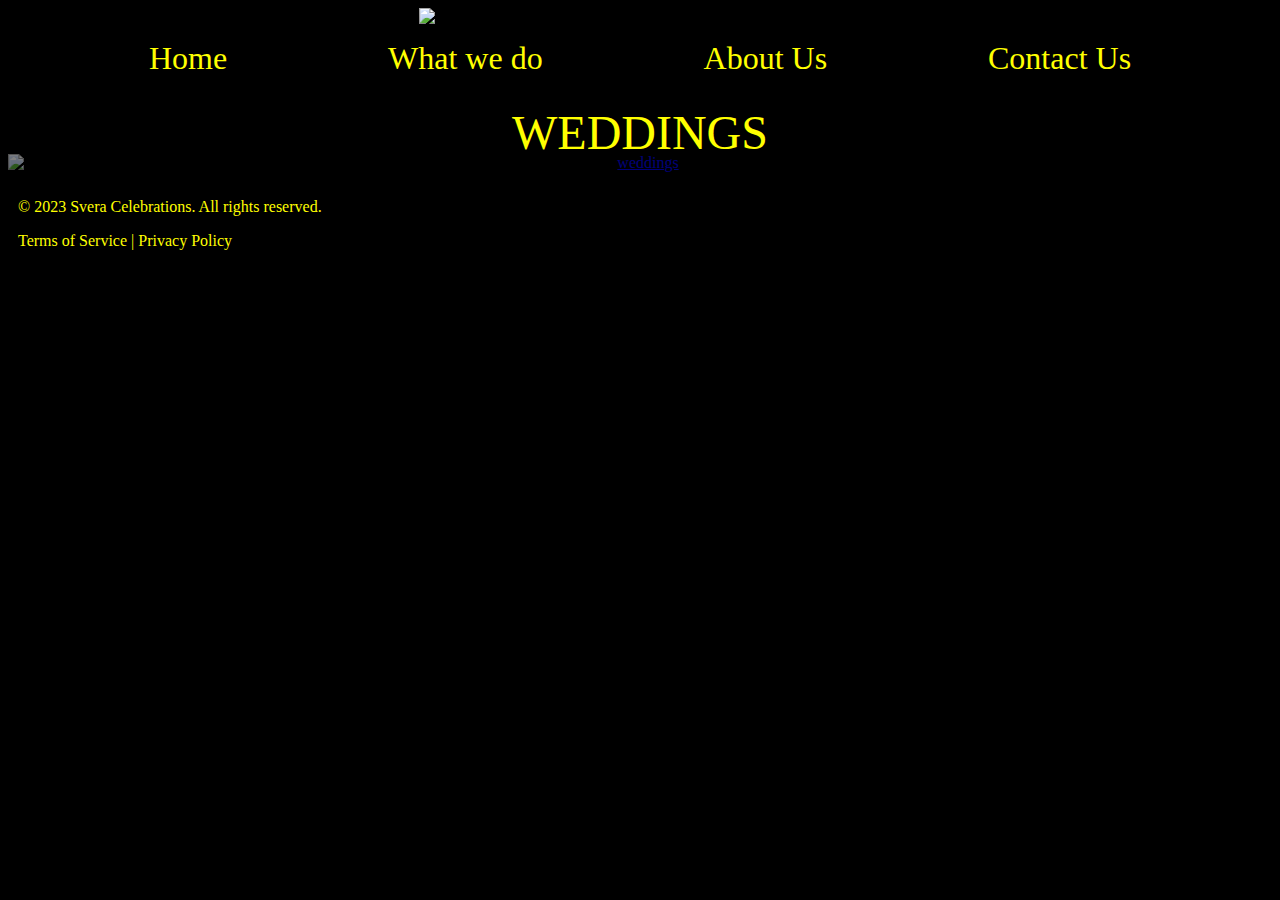
==== index.html @ 117bc867 "mini project" ====
<!DOCTYPE html>
<html lang="en">
<head>
<meta charset="UTF-8">
<meta name="viewport" content="width=device-width, initial-scale=1.0">
<link rel="stylesheet" href="mini project.css">
<title>mini project</title>
</head>
<body> 
<header>
    <img src="D:\1st yr\1st sem\IWD\Svera\svera logo.png"  alt="svera logo" class="img">
</header>

<div class="navbar">
    <a href="svera(home).html">Home</a>
    <a href="svera(what we do).html">What we do</a>
    <a href="svera(about us).html">About Us</a>
    <a href="svera(contact us).html">Contact Us</a>
    
  </div>
<section>
  <div class="image-container">
    <a href="svera(what we do).html#weddings">
      <img class="hpics" src="D:\1st yr\1st sem\IWD\Svera\weddings.jpeg" alt="weddings">
      <div class="centered">WEDDINGS</div>
    </a>
  </div>

  <div class="image-container">
    <a href="svera(what we do).html#corp_events">
      <img class="hpics" src="D:\1st yr\1st sem\IWD\Svera\corporate events.jpeg" alt="corporate events">
      <div class="centered">CORPORATE EVENTS</div>
    </a>
  </div>

  <div class="image-container">
    <a href="svera(what we do).html#leisure_events">
      <img class="hpics" src="D:\1st yr\1st sem\IWD\Svera\leisure events.jpeg" alt="leisure events">
      <div class="centered">LEISURE EVENTS</div>
    </a>
  </div>

  <div class="image-container">
    <a href="svera(what we do).html#social_events">
      <img class="hpics" src="D:\1st yr\1st sem\IWD\Svera\social events.jpeg" alt="social events">
      <div class="centered">SOCIAL EVENTS</div>
    </a>
  </div>

  <div class="image-container">
    <a href="svera(what we do).html#cultural_events">
      <img class="hpics" src="D:\1st yr\1st sem\IWD\Svera\cultural events.jpeg" alt="cultural events">
      <div class="centered">CULTURAL EVENTS</div>
    </a>
  </div>
</section>


    <script>
     var myIndex = 0;
  carousel();

  function carousel() {
    var i;
    var x = document.getElementsByClassName("hpics");
    var captions = document.getElementsByClassName("centered");
    
    for (i = 0; i < x.length; i++) {
      x[i].style.display = "none";
      captions[i].style.display = "none";
    }
    
    myIndex++;
    
    if (myIndex > x.length) {
      myIndex = 1;
    }
    
    x[myIndex - 1].style.display = "block";
    captions[myIndex - 1].style.display = "block";
    
    setTimeout(carousel, 3000);
  } 
      </script>
 
  <footer class="footer">
    <p>&copy; 2023 Svera Celebrations. All rights reserved.</p>
    <a href="#">Terms of Service | Privacy Policy</a>
  </footer>

</body>
</html>
---- mini project.css ----
body{
    
    background-color:black ;
 }
    .img{
        display: block;
        margin-left: auto;
        margin-right: auto;
        width: 35%;
        
    }
    
    .navbar{
             display:flex;
             flex-flow:row nowrap;
             justify-content:space-evenly;
             overflow:visible;
             background-color: black;
             top:0;
             position:sticky;
             z-index:1000;
             
             
    }
    .navbar a{
        
        display: inline-block;
        color:yellow;
        padding: 14px 20px;
        text-decoration: none;
        font-family: serif;
        font-size:xx-large;
    }
    .navbar a:hover{
        
        color: white;
    }
    .hpics{
        display:block;
        margin-left: auto;
        margin-right: auto;
        padding-top: 5%;
        height: auto;
        width: 100%;
        opacity: 0.5;
    }
    .hpics:hover{
        width: 100%;
        opacity: 1.0;

    }
    .image-container {
        position: relative;
        text-align: center;
    }
 .image-container {
    position: relative;
    text-align: center;
  }

  .centered {
    position: absolute;
    top: 50%;
    left: 50%;
    transform: translate(-50%, -50%);
    color: yellow; 
    font-size:xxx-large;
    display: none;
    text-decoration: none;
  }
  .centered:hover{
    color: white; 
    font-size:xxx-large;
    display: none;
    text-decoration: none;
  }
  

  .hpics:first-child,
  .centered:first-child {
    display: block;
  }
  .footer{
      background-color:black;
      color: yellow;
      padding: 10px;
      text-align: left;
     
  }
  .footer a{
    color: yellow;
    text-decoration: none;
  }
  .footer a:hover{
    color: white;
  }
/* End of home page css*/
.wwd{
    background-color: #000000;
    color:yellow;
    text-align: center;
    font-style: serif;
    font-size: xx-large;
    padding-top: 5%;
}
.wpics, .copics, .lpics, .sopics, .cupics{
        display:inline block;
        margin-left: auto;
        margin-right: auto;
        width: 498px;
        height:300px;
        
    }
    /*End of what we do page css*/
    .about_us{
        position:relative;
        z-index: 1;
        border: 1px solid;
        padding: 100px;
        box-shadow: 10px 10px 10px rgb(204, 204, 48) ;
    }
    .about_us h1{
        color: rgb(204, 204, 48);
        font-size: xx-large;
        text-align: center;
        text-decoration: underline;
    }
    .about_us p{
        color: white;
        font-size: larger;
        text-align: center;

    }
    /* End of about us page css */
    .register{
        position: relative;
        z-index: 1;
        border: 1px solid;
        padding:2px;
        box-shadow: 10px 10px 10px yellow;
    }
    label {
        display: block;
        margin-bottom: 8px;
    }
    
    input {
        display: block;
        margin-left: auto;
        margin-right: auto;
        width: 45%;
        padding: 8px;
        margin-bottom: 16px;
        box-sizing: border-box;
    }
    
    #Submit {
        display: block;
        margin-left: auto;
        margin-right: auto;
        background-color: yellow;
        color:black;
        padding: 10px 15px;
        border: none;
        border-radius: 4px;
        cursor: pointer;
        width: 100px;
    }
    
    #Submit:hover {
        background-color: white;
    }
    
    .sns a{
        color: yellow;
    }

    .sns a:hover{
        color: green;
    }
    #message {
        display: none;
        padding: 10px;
        background-color: yellow;
        text-align: center;
    /*End of contact us page css*/
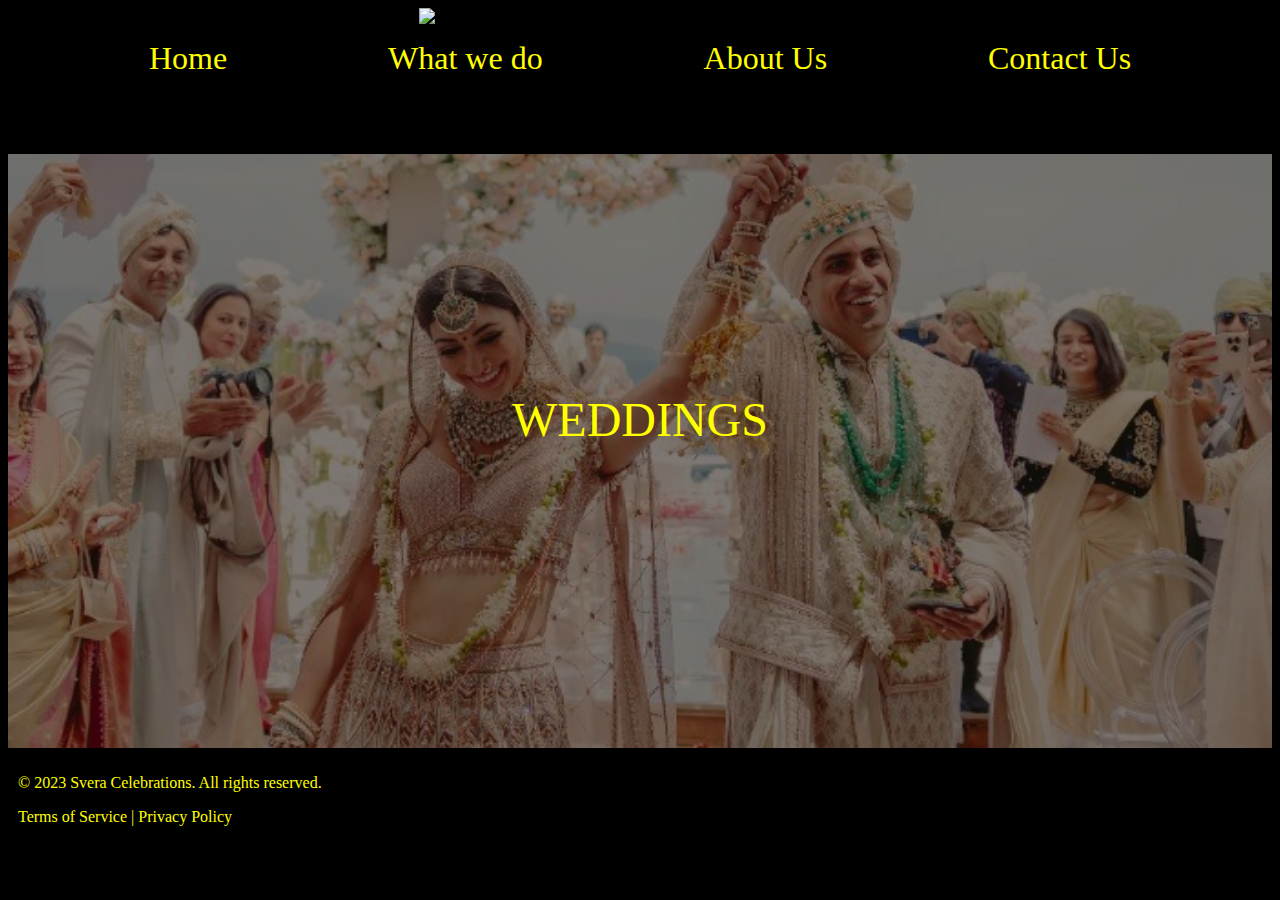
==== commit e408e924: "Update index.html" ====
--- a/index.html
+++ b/index.html
@@ -13,7 +13,7 @@
 </header>
 
 <div class="navbar">
-    <a href="svera(home).html">Home</a>
+    <a href="index.html">Home</a>
     <a href="svera(what we do).html">What we do</a>
     <a href="svera(about us).html">About Us</a>
     <a href="svera(contact us).html">Contact Us</a>
@@ -22,35 +22,35 @@
 <section>
   <div class="image-container">
     <a href="svera(what we do).html#weddings">
-      <img class="hpics" src="D:\1st yr\1st sem\IWD\Svera\weddings.jpeg" alt="weddings">
+      <img class="hpics" src="weddings.jpeg" alt="weddings">
       <div class="centered">WEDDINGS</div>
     </a>
   </div>
 
   <div class="image-container">
     <a href="svera(what we do).html#corp_events">
-      <img class="hpics" src="D:\1st yr\1st sem\IWD\Svera\corporate events.jpeg" alt="corporate events">
+      <img class="hpics" src="corporate events.jpeg" alt="corporate events">
       <div class="centered">CORPORATE EVENTS</div>
     </a>
   </div>
 
   <div class="image-container">
     <a href="svera(what we do).html#leisure_events">
-      <img class="hpics" src="D:\1st yr\1st sem\IWD\Svera\leisure events.jpeg" alt="leisure events">
+      <img class="hpics" src="leisure events.jpeg" alt="leisure events">
       <div class="centered">LEISURE EVENTS</div>
     </a>
   </div>
 
   <div class="image-container">
     <a href="svera(what we do).html#social_events">
-      <img class="hpics" src="D:\1st yr\1st sem\IWD\Svera\social events.jpeg" alt="social events">
+      <img class="hpics" src="social events.jpeg" alt="social events">
       <div class="centered">SOCIAL EVENTS</div>
     </a>
   </div>
 
   <div class="image-container">
     <a href="svera(what we do).html#cultural_events">
-      <img class="hpics" src="D:\1st yr\1st sem\IWD\Svera\cultural events.jpeg" alt="cultural events">
+      <img class="hpics" src="cultural events.jpeg" alt="cultural events">
       <div class="centered">CULTURAL EVENTS</div>
     </a>
   </div>
@@ -90,4 +90,4 @@
   </footer>
 
 </body>
-</html>+</html>
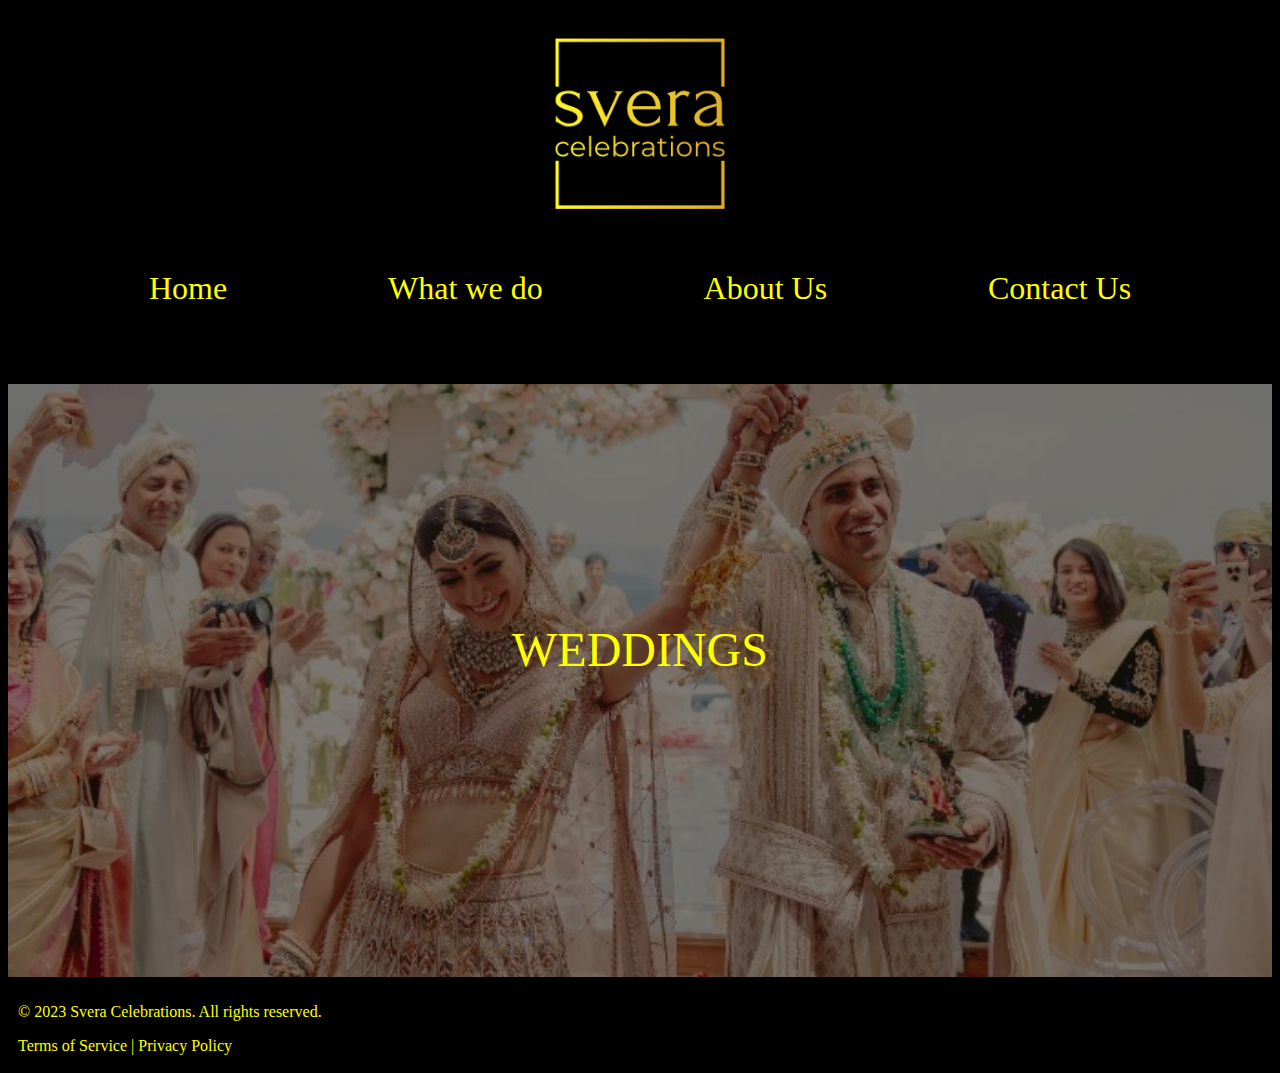
==== commit b1e3538d: "Update index.html" ====
--- a/index.html
+++ b/index.html
@@ -9,7 +9,7 @@
 </head>
 <body> 
 <header>
-    <img src="D:\1st yr\1st sem\IWD\Svera\svera logo.png"  alt="svera logo" class="img">
+    <img src="svera logo.png"  alt="svera logo" class="img">
 </header>
 
 <div class="navbar">
